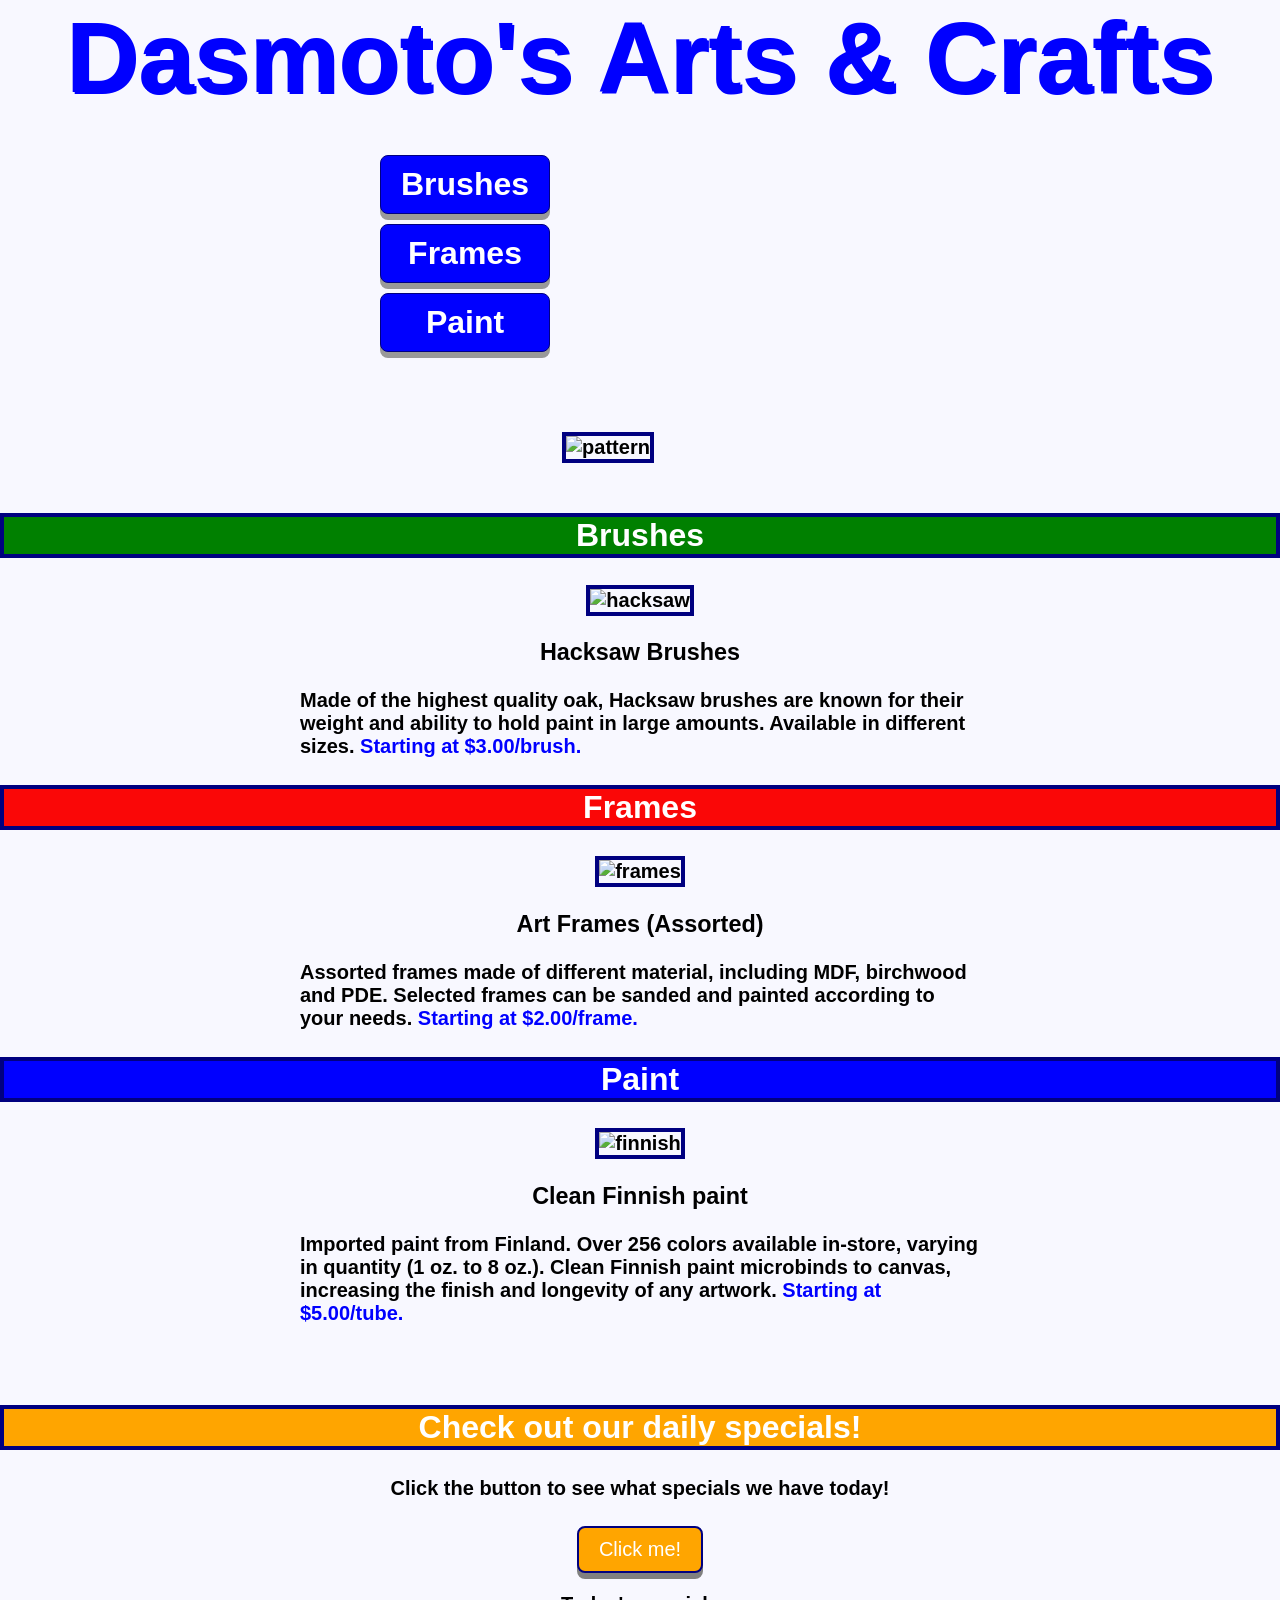
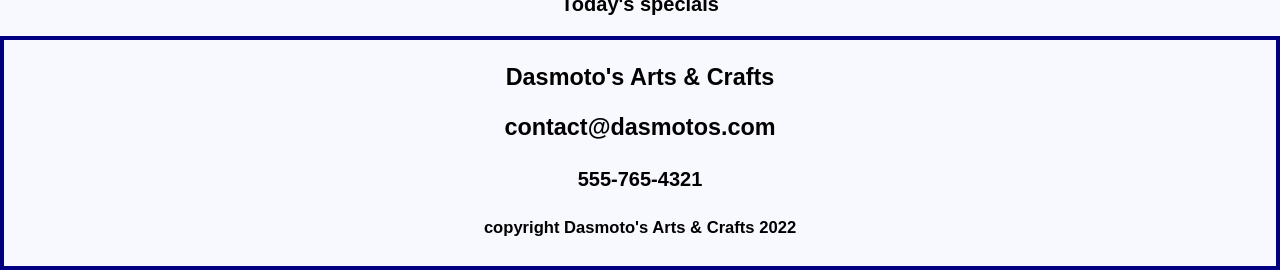
==== index.html @ 276fc38b "commit2" ====
<!DOCTYPE html>
<head>
    <link href="./dasmoto.css" type="text/css" rel="stylesheet">
</head>
<body>

    <!-- menu -->
     <h1>Dasmoto's Arts & Crafts</h1>
    <nav class="menu">
     <ul>
        <li><a href="#Brushes">Brushes</a></li>
        <li><a href="#Frames">Frames</a></li>
        <li><a href="#Paint">Paint</a></li>
    </ul>
    </nav>

    <section id="pattern">
    <img src="/Users/philmakarow/Desktop/Coding/Codecademy-Full-Stack-Engineer-Path/dasmoto/images/pattern.jpeg" alt="pattern">
    </section>
     
    <!-- brushes -->
    <h2 id="Brushes">Brushes</h2>
    
    <section id="hacksaw">
    <img src="/Users/philmakarow/Desktop/Coding/Codecademy-Full-Stack-Engineer-Path/dasmoto/images/hacksaw.jpeg" alt="hacksaw">
    </section>
    
    <h3>Hacksaw Brushes</h3>
    <p>Made of the highest quality oak, Hacksaw brushes are known
        for their weight and ability to hold paint in large amounts.
        Available in different sizes. <span id=Finnish>Starting at $3.00/brush.</span>
    </p>
    
    <!-- frames -->
    <h2 id="Frames">Frames</h2>
    
    <section id="frame">
    <img src="/Users/philmakarow/Desktop/Coding/Codecademy-Full-Stack-Engineer-Path/dasmoto/images/frames.jpeg" alt="frames">
    </section>
    
    <h3>Art Frames (Assorted)</h3>
    <p>Assorted frames made of different material, 
        including MDF, birchwood and PDE.
        Selected frames can be sanded and painted according to your needs.
        <span id=Finnish>Starting at $2.00/frame.</span>
    </p>
    
    <!-- paint -->
    <h2 id="Paint">Paint</h2>
    
    <section id="finnishpaint">
    <img src="/Users/philmakarow/Desktop/Coding/Codecademy-Full-Stack-Engineer-Path/dasmoto/images/finnish.jpeg" alt="finnish">
    </section>
    
    <h3>Clean Finnish paint</h3>
    <p>Imported paint from Finland. Over 256 colors available in-store,
        varying in quantity (1 oz. to 8 oz.). Clean Finnish paint
        microbinds to canvas, increasing the finish and longevity of any artwork. 
        <span id=Finnish>Starting at $5.00/tube.</span>
    </p>

    <!--specials-->
    <section id = special>
    <h2 id='specials'>Check out our daily specials!</h2>
    <h4>Click the button to see what specials we have today!</h4>
    
    <section id='button'>
    <button id='mybutton' onclick='myFunction()'>Click me!</button>
    <script>
        function myFunction() {
            document.getElementById('today').innerHTML = "Free shipping on all orders over $25";
        };
    </script>
    </section>
    <p id='today'>Today's specials</p>
    </section>

    <!-- footer -->
<section id="footer">
<footer>
<h3 id='dasmoto'>Dasmoto's Arts & Crafts</h3>
<h3>contact@dasmotos.com</h3>
<h4>555-765-4321</h4>
<h5>copyright Dasmoto's Arts & Crafts 2022</h5>
</footer>
</section>
</body>
</html>
---- dasmoto.css ----
/* general */
body {
    background-color: ghostwhite;
    margin: auto;
    font-family:'Gill Sans', 'Gill Sans MT', Calibri, 'Trebuchet MS', sans-serif;
    font-size: 1.25rem;
    font-weight: bolder;
}

p {
    margin-left: 300px;
    margin-right: 300px;
}

img {
    border: solid 4px navy;
    height: auto;
    width: auto;
}

h1 {
    font-size: 100px;
    font-weight: bold;
    color: blue; 
    text-shadow: 2px 2px; 
    text-align: center;
    margin-top: 0px;
    margin-bottom: 10px;
}

a {
    color: white;
    text-decoration: none;
}

.menu {
    display: flex;
    margin-left: 300px;
}

.menu li {
    display: inline;
    margin: 40px;
    padding: 5px;
    border: solid 1px navy;
    border-radius: 8px;
    padding: 10px 20px;
    background-color: blue;
    font-size: xx-large;
    box-shadow: 0 6px #999;
}

.menu li:hover {
    text-decoration: underline;
}

.menu li:active {
    color: orange;
    transform: translateY(4px);
}

.menu a:hover {
    color: yellow;
}
.menu a::after {
    color: red;
}
@media only screen and (max-width: 1368px) {
    .menu li {
        display: flex;
       justify-content: center;
       margin-top: 10px;
       margin-bottom: 10px;
    }

    p {
        margin-left: 300px;
        margin-right: 300px;
    }  
}

@media only screen and (max-width: 1186px) {
    .menu li {
        display: block;
    }
    p {
        margin-left: 300px;
        margin-right: 300px;
    }
}

@media only screen and (max-width: 895px) {
    .menu li {
        display: block;
    }
    p {
        margin-left: 300px;
        margin-right: 300px;
    }
}

@media only screen and (max-width: 600px) {
    .menu li{
        display: block;
    }
    p {
        margin-left: 200px;
        margin-right: 200px;
    }
}


/* Main Content */
h2 {
text-align: center;
border: solid 4px navy;
}

h3, h4, h5  {
    text-align: center;
}
#pattern {
    display: flex;
    justify-content: center;
    margin-bottom: 50px;
    margin-top: 50px;
}
#hacksaw {
   display: flex;
   justify-content: center; 
}

#Brushes {
    font-size: 32px;
    font-weight: bold;
    color: white;
    background-color: green;
    
}

#frame {
    display: flex;
    justify-content: center;
}

#Frames {
    font-size: 32px;
    font-weight: bold;
    color: white;
    background-color: rgb(250, 7, 7);
}

#finnishpaint {
    display: flex;
    justify-content: center;
}

#Paint { 
    font-size: 32px;
    font-weight: bold;
    color: white;
    background-color: blue;
}

p { 
    text-align: left;
}
#Finnish {
    color: blue;
    font-weight: bold;
}

#pattern {
    width: 95%;
}


/* specials */

#special {
    margin-top: 80px;
    margin-bottom: 10px;    
}

#specials { 
        font-size: 32px;
        font-weight: bold;
        color: white;
        background-color: orange; 
}

#button {
    display: flex;
    justify-content: center;
}

#mybutton {
    background-color: orange;  
    border: solid 2px navy; 
    text-align: center;
    padding: 10px 20px;
    font-family:'Gill Sans', 'Gill Sans MT', Calibri, 'Trebuchet MS', sans-serif;
    font-size: 1.25rem;
    color: white;
    border-radius: 8px;
    box-shadow: 0 6px gray;
}

#mybutton:hover {
    background-color: gold;
    text-decoration: underline;
}

#mybutton:active {
    transform: translateY(4px);
}

#today {
    text-align: center;
}


/* footer */
#footer {
border: solid 4px navy;
margin-top: 10px;
}
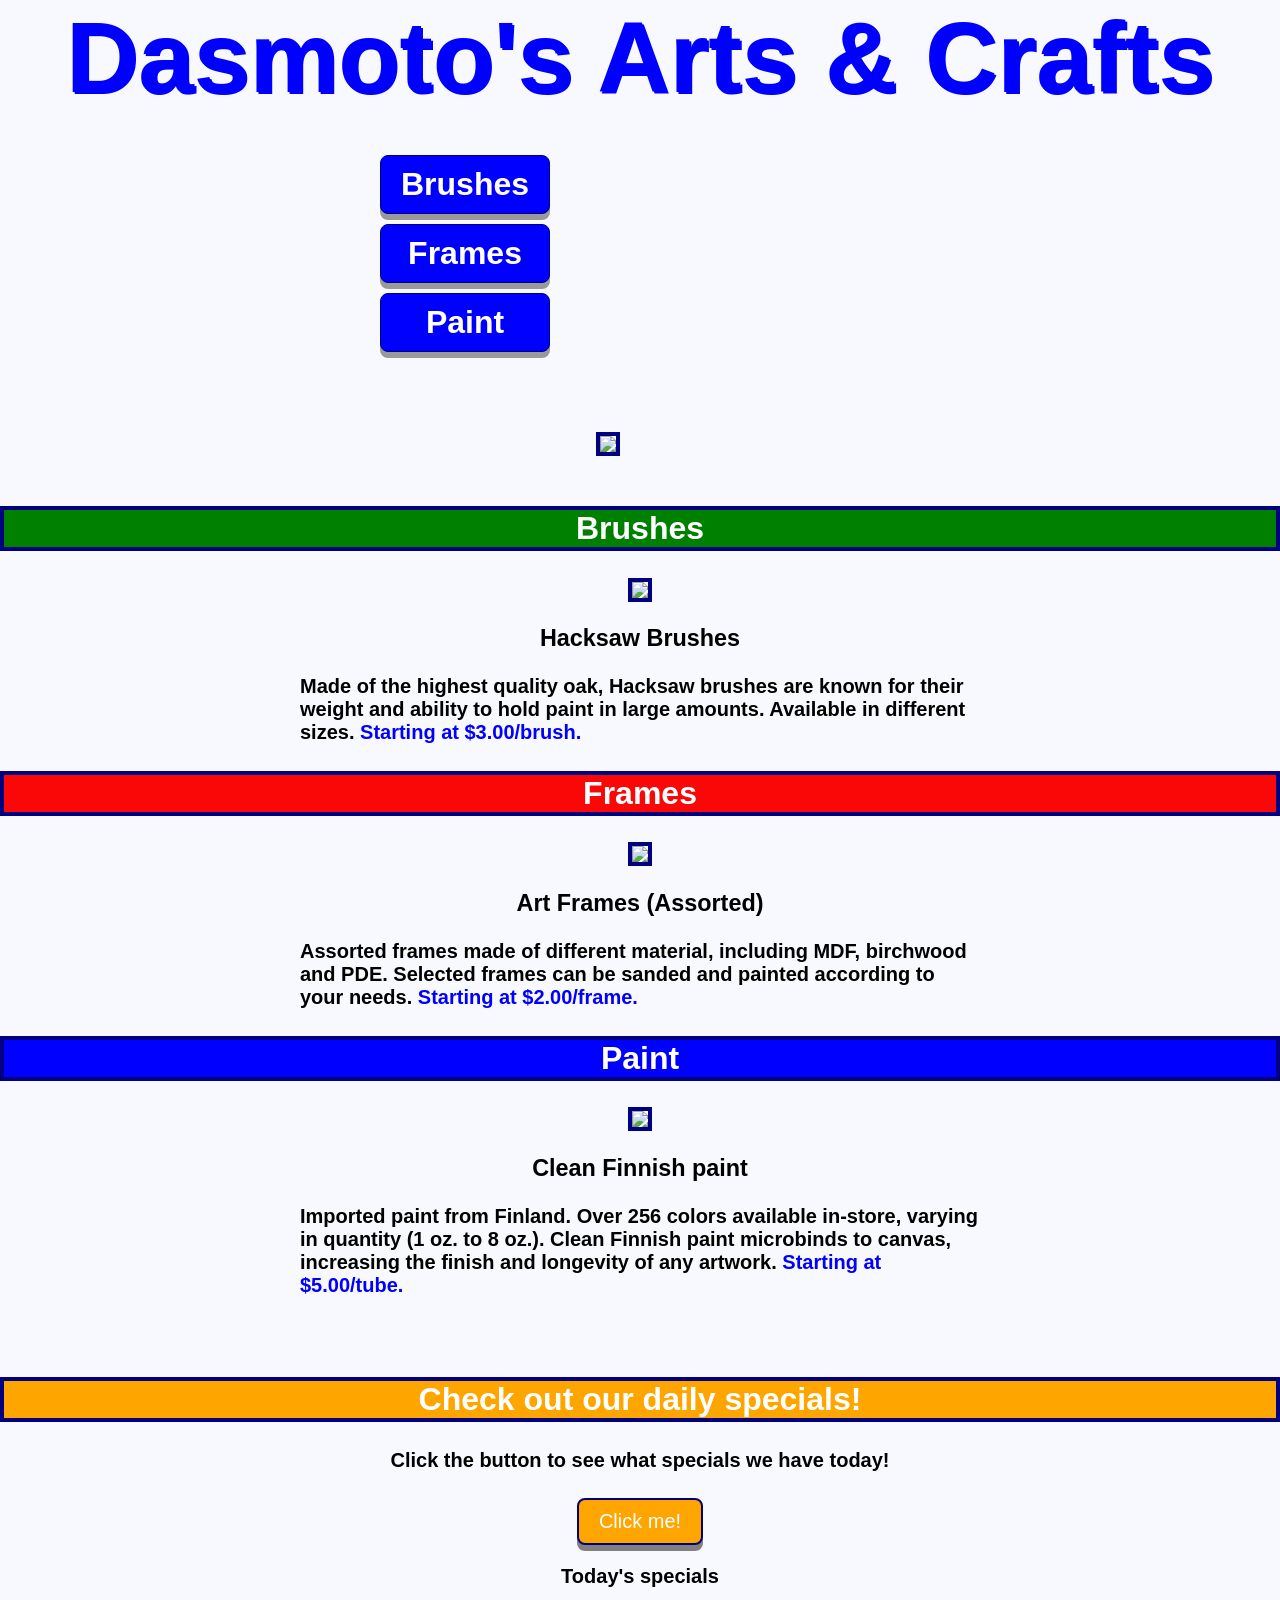
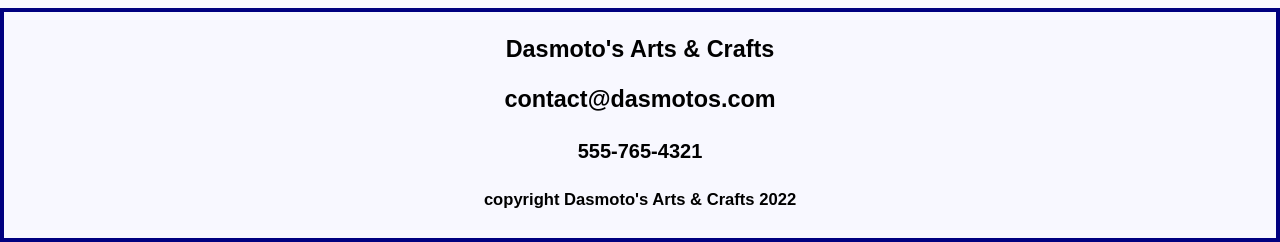
==== commit 5f19ebbb: "commit4" ====
--- a/index.html
+++ b/index.html
@@ -15,14 +15,14 @@
     </nav>
 
     <section id="pattern">
-    <img src="/Users/philmakarow/Desktop/Coding/Codecademy-Full-Stack-Engineer-Path/dasmoto/images/pattern.jpeg" alt="pattern">
+    <img src="/Users/philmakarow/Desktop/Coding/Codecademy-Full-Stack-Engineer-Path/dasmoto/images/pattern.jpeg">
     </section>
      
     <!-- brushes -->
     <h2 id="Brushes">Brushes</h2>
     
     <section id="hacksaw">
-    <img src="/Users/philmakarow/Desktop/Coding/Codecademy-Full-Stack-Engineer-Path/dasmoto/images/hacksaw.jpeg" alt="hacksaw">
+    <img src="/Users/philmakarow/Desktop/Coding/Codecademy-Full-Stack-Engineer-Path/dasmoto/images/hacksaw.jpeg">
     </section>
     
     <h3>Hacksaw Brushes</h3>
@@ -35,7 +35,7 @@
     <h2 id="Frames">Frames</h2>
     
     <section id="frame">
-    <img src="/Users/philmakarow/Desktop/Coding/Codecademy-Full-Stack-Engineer-Path/dasmoto/images/frames.jpeg" alt="frames">
+    <img src="/Users/philmakarow/Desktop/Coding/Codecademy-Full-Stack-Engineer-Path/dasmoto/images/frames.jpeg">
     </section>
     
     <h3>Art Frames (Assorted)</h3>
@@ -49,7 +49,7 @@
     <h2 id="Paint">Paint</h2>
     
     <section id="finnishpaint">
-    <img src="/Users/philmakarow/Desktop/Coding/Codecademy-Full-Stack-Engineer-Path/dasmoto/images/finnish.jpeg" alt="finnish">
+    <img src="/Users/philmakarow/Desktop/Coding/Codecademy-Full-Stack-Engineer-Path/dasmoto/images/finnish.jpeg">
     </section>
     
     <h3>Clean Finnish paint</h3>
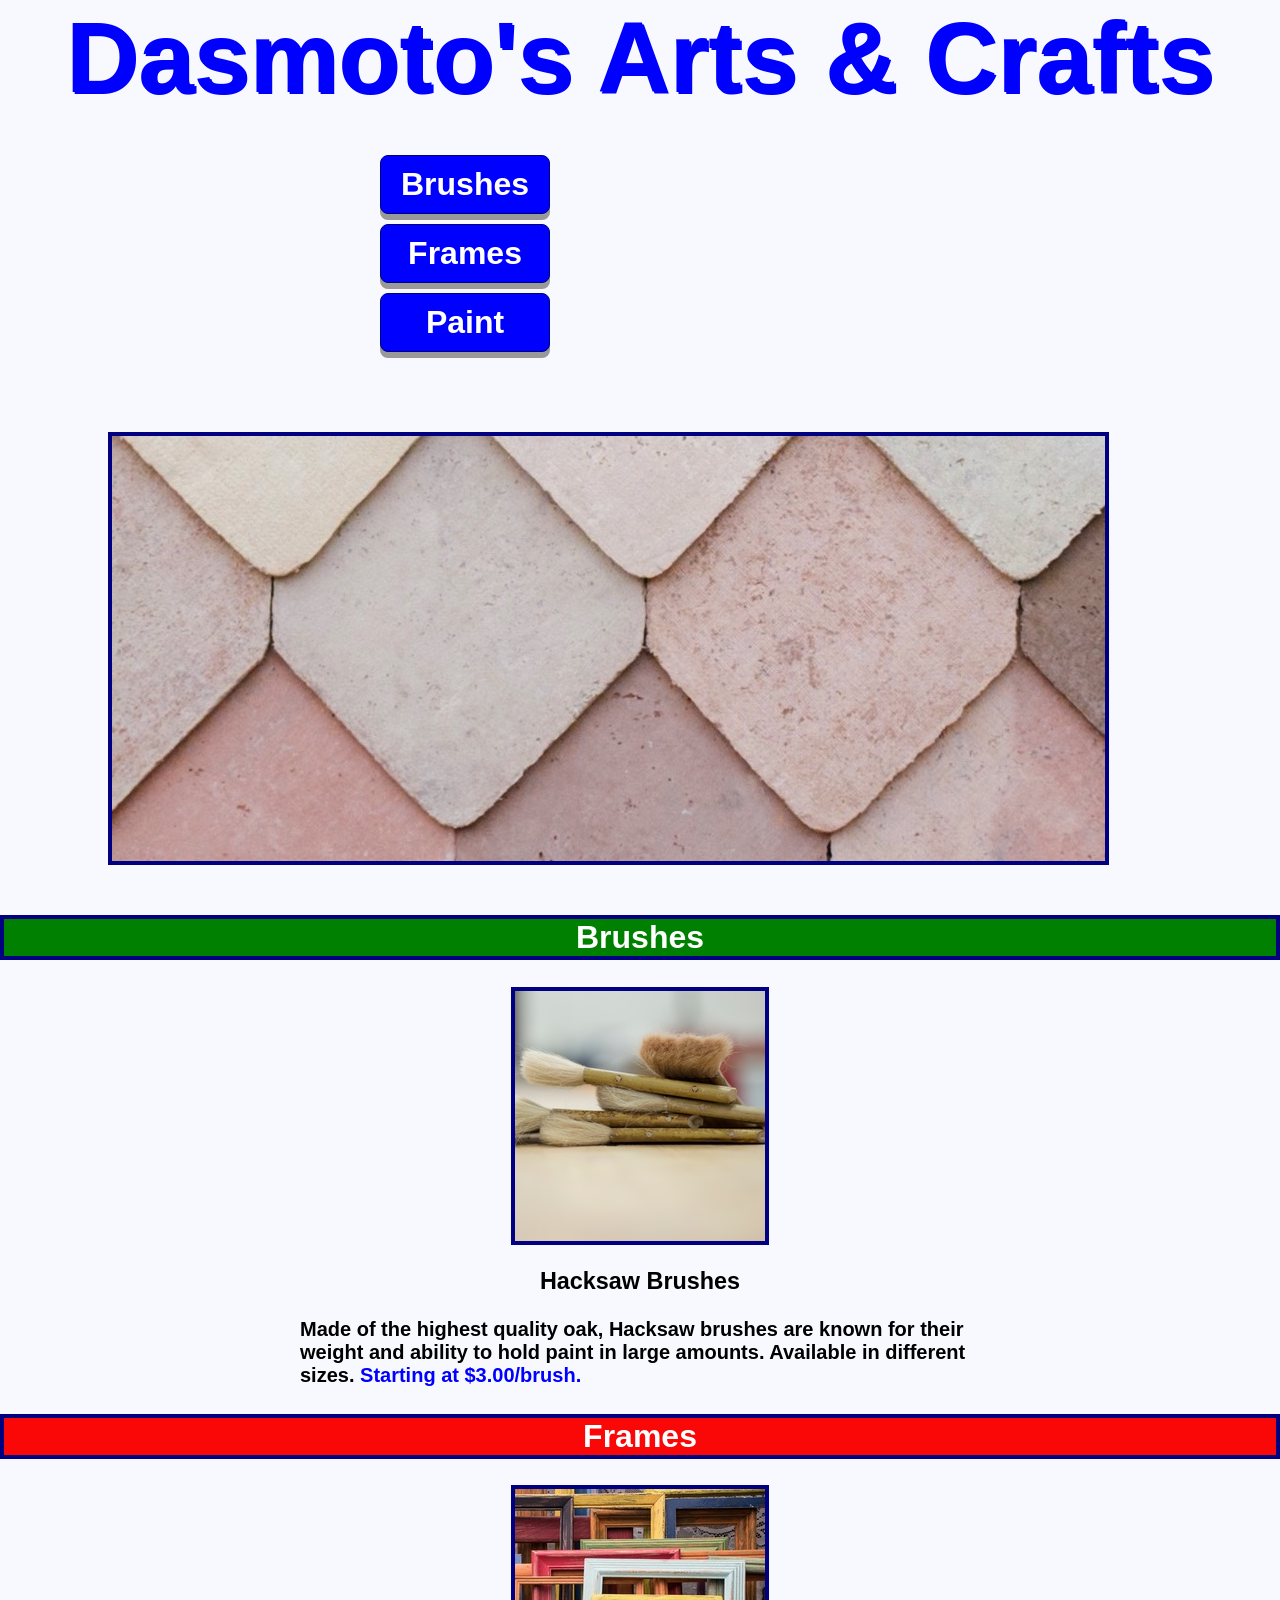
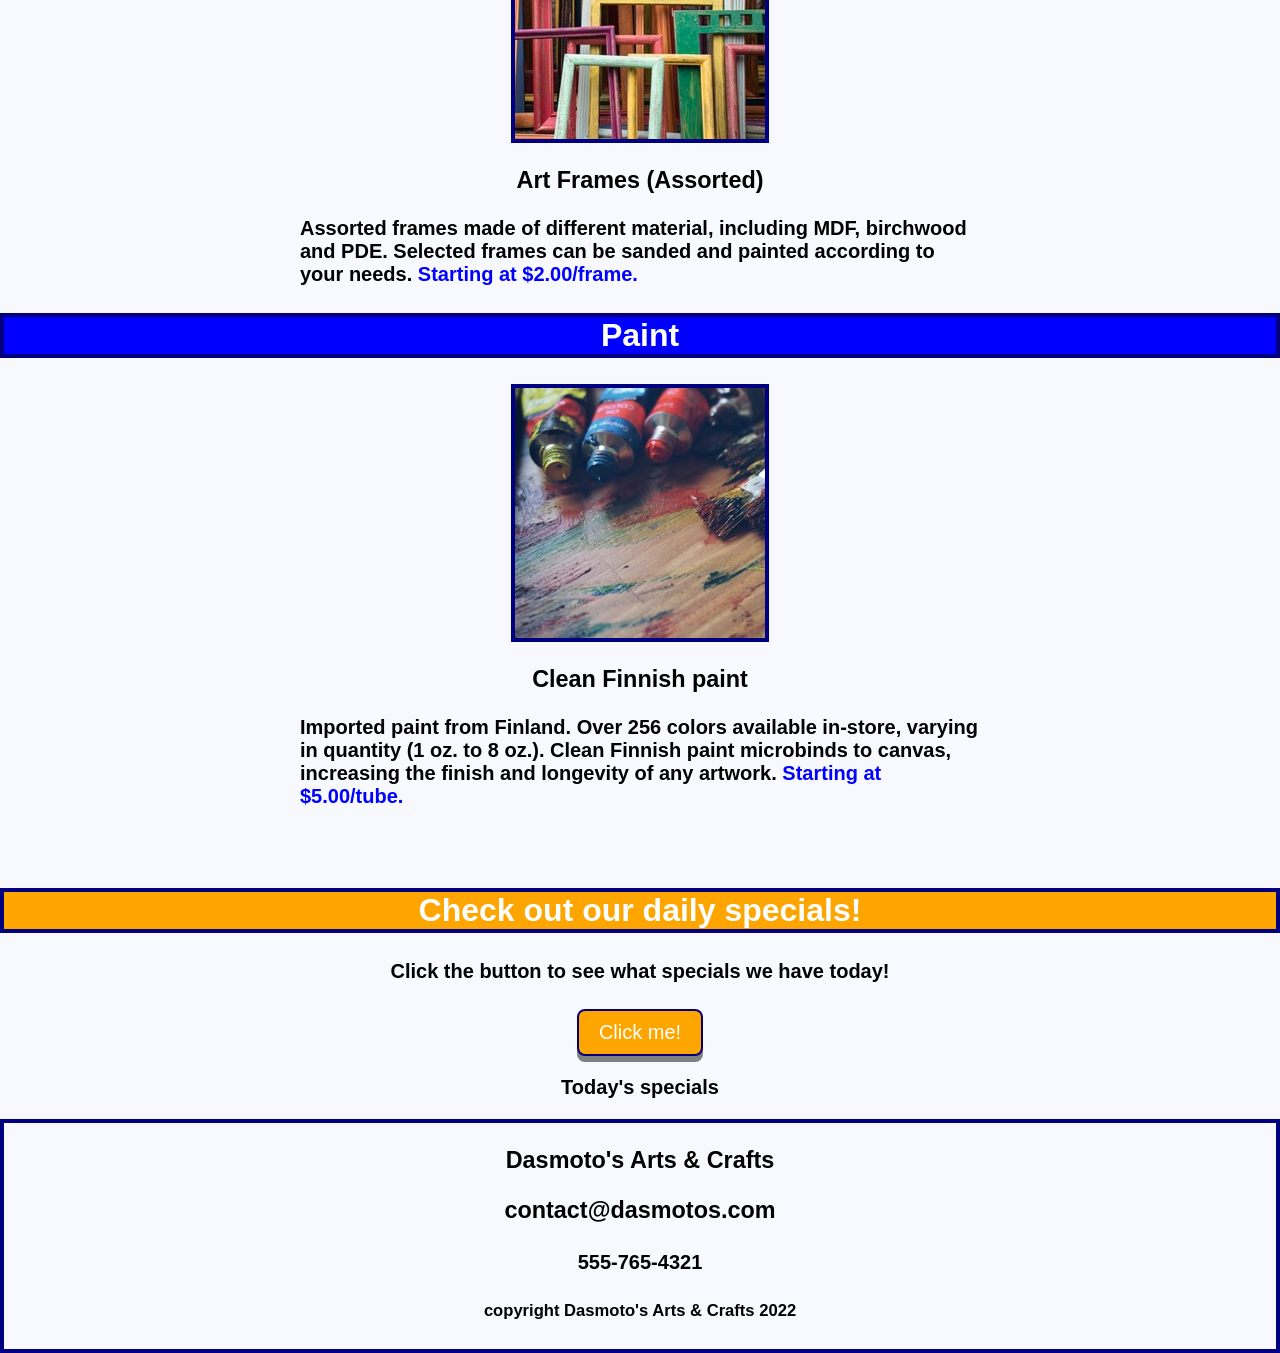
==== commit 6d050716: "commit5" ====
--- a/index.html
+++ b/index.html
@@ -15,14 +15,14 @@
     </nav>
 
     <section id="pattern">
-    <img src="/Users/philmakarow/Desktop/Coding/Codecademy-Full-Stack-Engineer-Path/dasmoto/images/pattern.jpeg">
+    <img src="images/pattern.jpeg">
     </section>
      
     <!-- brushes -->
     <h2 id="Brushes">Brushes</h2>
     
     <section id="hacksaw">
-    <img src="/Users/philmakarow/Desktop/Coding/Codecademy-Full-Stack-Engineer-Path/dasmoto/images/hacksaw.jpeg">
+    <img src="images/hacksaw.jpeg">
     </section>
     
     <h3>Hacksaw Brushes</h3>
@@ -35,7 +35,7 @@
     <h2 id="Frames">Frames</h2>
     
     <section id="frame">
-    <img src="/Users/philmakarow/Desktop/Coding/Codecademy-Full-Stack-Engineer-Path/dasmoto/images/frames.jpeg">
+    <img src="images/frames.jpeg">
     </section>
     
     <h3>Art Frames (Assorted)</h3>
@@ -49,7 +49,7 @@
     <h2 id="Paint">Paint</h2>
     
     <section id="finnishpaint">
-    <img src="/Users/philmakarow/Desktop/Coding/Codecademy-Full-Stack-Engineer-Path/dasmoto/images/finnish.jpeg">
+    <img src="images/finnish.jpeg">
     </section>
     
     <h3>Clean Finnish paint</h3>
